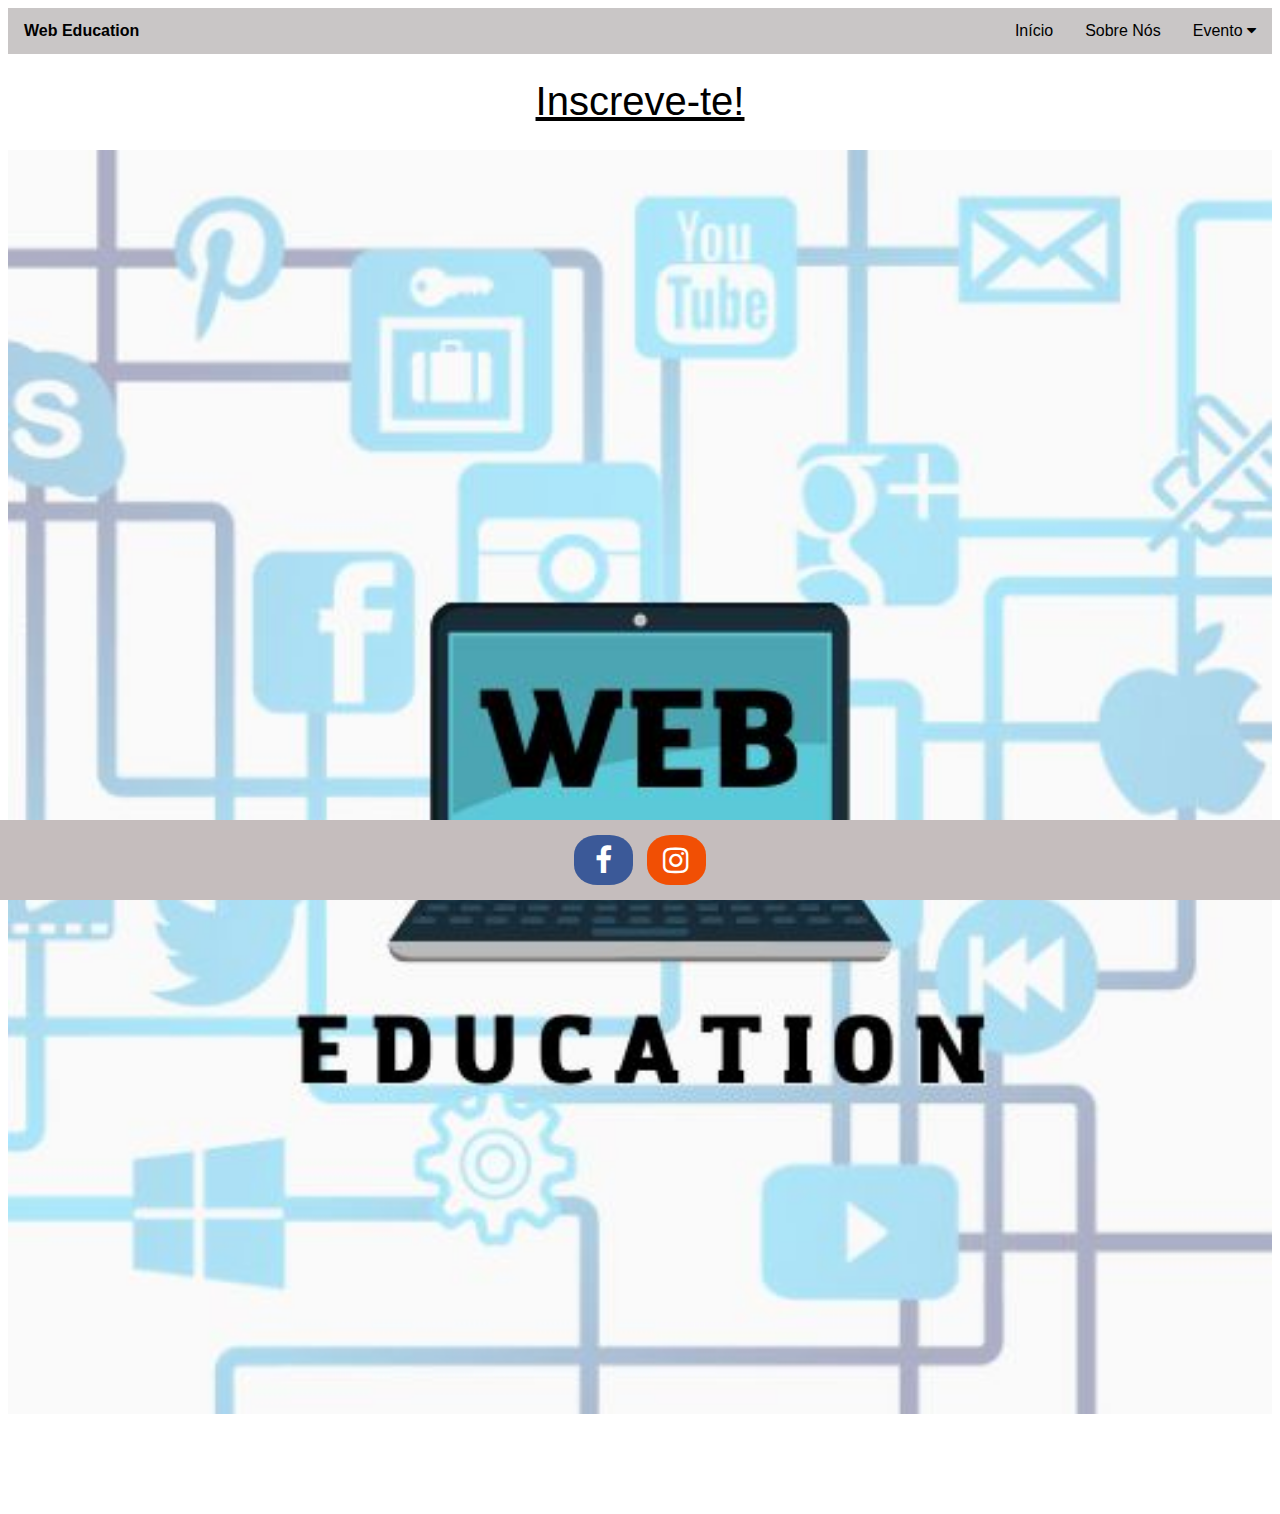
==== index.html @ d4f39f82 "Add files via upload" ====
<!DOCTYPE html>
<!--[if lt IE 7]>      <html class="no-js lt-ie9 lt-ie8 lt-ie7"> <![endif]-->
<!--[if IE 7]>         <html class="no-js lt-ie9 lt-ie8"> <![endif]-->
<!--[if IE 8]>         <html class="no-js lt-ie9"> <![endif]-->
<!--[if gt IE 8]>      <html class="no-js"> <!--<![endif]-->
<html>
    <head>
        <meta charset="utf-8">
        <meta http-equiv="X-UA-Compatible" content="IE=edge">
        <title></title>
        <meta name="description" content="">
        <meta name="viewport" content="width=device-width, initial-scale=1">
        <link rel="stylesheet" href="css/layout.css">
        <link rel="stylesheet" href="css/index.css">
        <link rel="stylesheet" href="https://cdnjs.cloudflare.com/ajax/libs/font-awesome/4.7.0/css/font-awesome.min.css">
    </head>
    <body>
        <!--[if lt IE 7]>
            <p class="browsehappy">You are using an <strong>outdated</strong> browser. Please <a href="#">upgrade your browser</a> to improve your experience.</p>
        <![endif]-->
        <!-- <h1 align="center" class="title">Web Education</h1> -->

        <div class="navbar">
            <a class="left">Web Education</a>
            <div class="dropdown">
                <button class="dropbtn">Evento
                  <i class="fa fa-caret-down"></i>
                </button>
                <div class="dropdown-content">
                  <a href="cartaz.html">Cartaz</a>
                  <a href="programacao.html">Programação</a>
                </div>
              </div>
            <a href="sobre.html">Sobre Nós</a>
            <a href="index.html">Início</a>


          </div>
          <div class="register">
            <a href="#">Inscreve-te!</a>
        </div>
        <div class="img">
            <img src="img/index.jpg" alt="Italian Trulli">
        </div>

        <script src="" async defer></script>

        <div class="footer">
            <a href="https://www.facebook.com/Web-Education-102666932445038" class="fa fa-facebook"></a>
            <a href="https://www.instagram.com/webeducation07/" class="fa fa-instagram"></a>
        </div>
        
    </body>
</html>
---- css/layout.css ----
/* Navbar container */

body {
  min-height: 400px;
  margin-bottom: 100px;
  clear: both;
}

.title {
  font-family: Arial;
  font-size: 45px;
}

.navbar {
    overflow: hidden;
    background-color: rgb(201, 198, 198);
    font-family: Arial;
    text-align: center;
  }
  
  /* Links inside the navbar */
  .navbar a {
    /* float: left; */
    /* display:inline-block; */
    float: right;
    font-size: 16px;
    color: black;
    text-align: center;
    padding: 14px 16px;
    text-decoration: none;
  }

  .navbar .left {
    float: left;
    font-size: 16px;
    font-weight: bolder;
  }
  
  /* The dropdown container */
  .dropdown {
    /* float: inline-end; */
    float: right;
    text-align: center;
    /* display:inline-block; */
  }
  
  /* Dropdown button */
  .dropdown .dropbtn {
    font-size: 16px;
    border: none;
    outline: none;
    color: black;
    padding: 14px 16px;
    background-color: inherit;
    font-family: inherit; /* Important for vertical align on mobile phones */
    margin: 0; /* Important for vertical align on mobile phones */
  }
  
  /* Add a red background color to navbar links on hover */
  .navbar a:hover, .dropdown:hover .dropbtn {
    background-color: gray;
  }
  
  /* Dropdown content (hidden by default) */
  .dropdown-content {
    display: none;
    position: absolute;
    background-color: #f9f9f9;
    min-width: 160px;
    box-shadow: 0px 8px 16px 0px rgba(0,0,0,0.2);
    z-index: 1;
  }
  
  /* Links inside the dropdown */
  .dropdown-content a {
    float: none;
    color: black;
    padding: 12px 16px;
    text-decoration: none;
    display: block;
    text-align: left;
  }
  
  /* Add a grey background color to dropdown links on hover */
  .dropdown-content a:hover {
    background-color: #ddd;
  }
  
  /* Show the dropdown menu on hover */
  .dropdown:hover .dropdown-content {
    display: block;
  }

.footer {
  position: fixed;
  left: 0;
  bottom: 0;
  width: 100%;
  background-color: rgb(197, 189, 189);
  color: white;
  text-align: center;
}

.footer {
  overflow: hidden;
  display: inline-block;
  font-family: Arial;
  text-align: center;
}

.footer .fa {
    padding: 10px;
    font-size: 30px;
    border-radius: 40%;
    text-decoration: none;
    margin: 15px 5px;
    width: 3%;
    display: inline-block;
  }
  
  .fa:hover {
      opacity: 0.7;
  }
  
  .fa-facebook {
    background: #3B5998;
    color: white;
  }

  .fa-instagram {
    background: #f14f04;
    color: white;
  }
---- css/index.css ----
.img {
    display: flex;
    justify-content: center;
    align-items: center;
    overflow: hidden
}

.img img {
    flex-shrink: 0;
    min-width: 100%;
    min-height: 100%
}

.register {
    text-align: center;
    margin: 2%;
}

.register a {
    font-size: 40px;
    font-family: Arial;
    color: black;
}
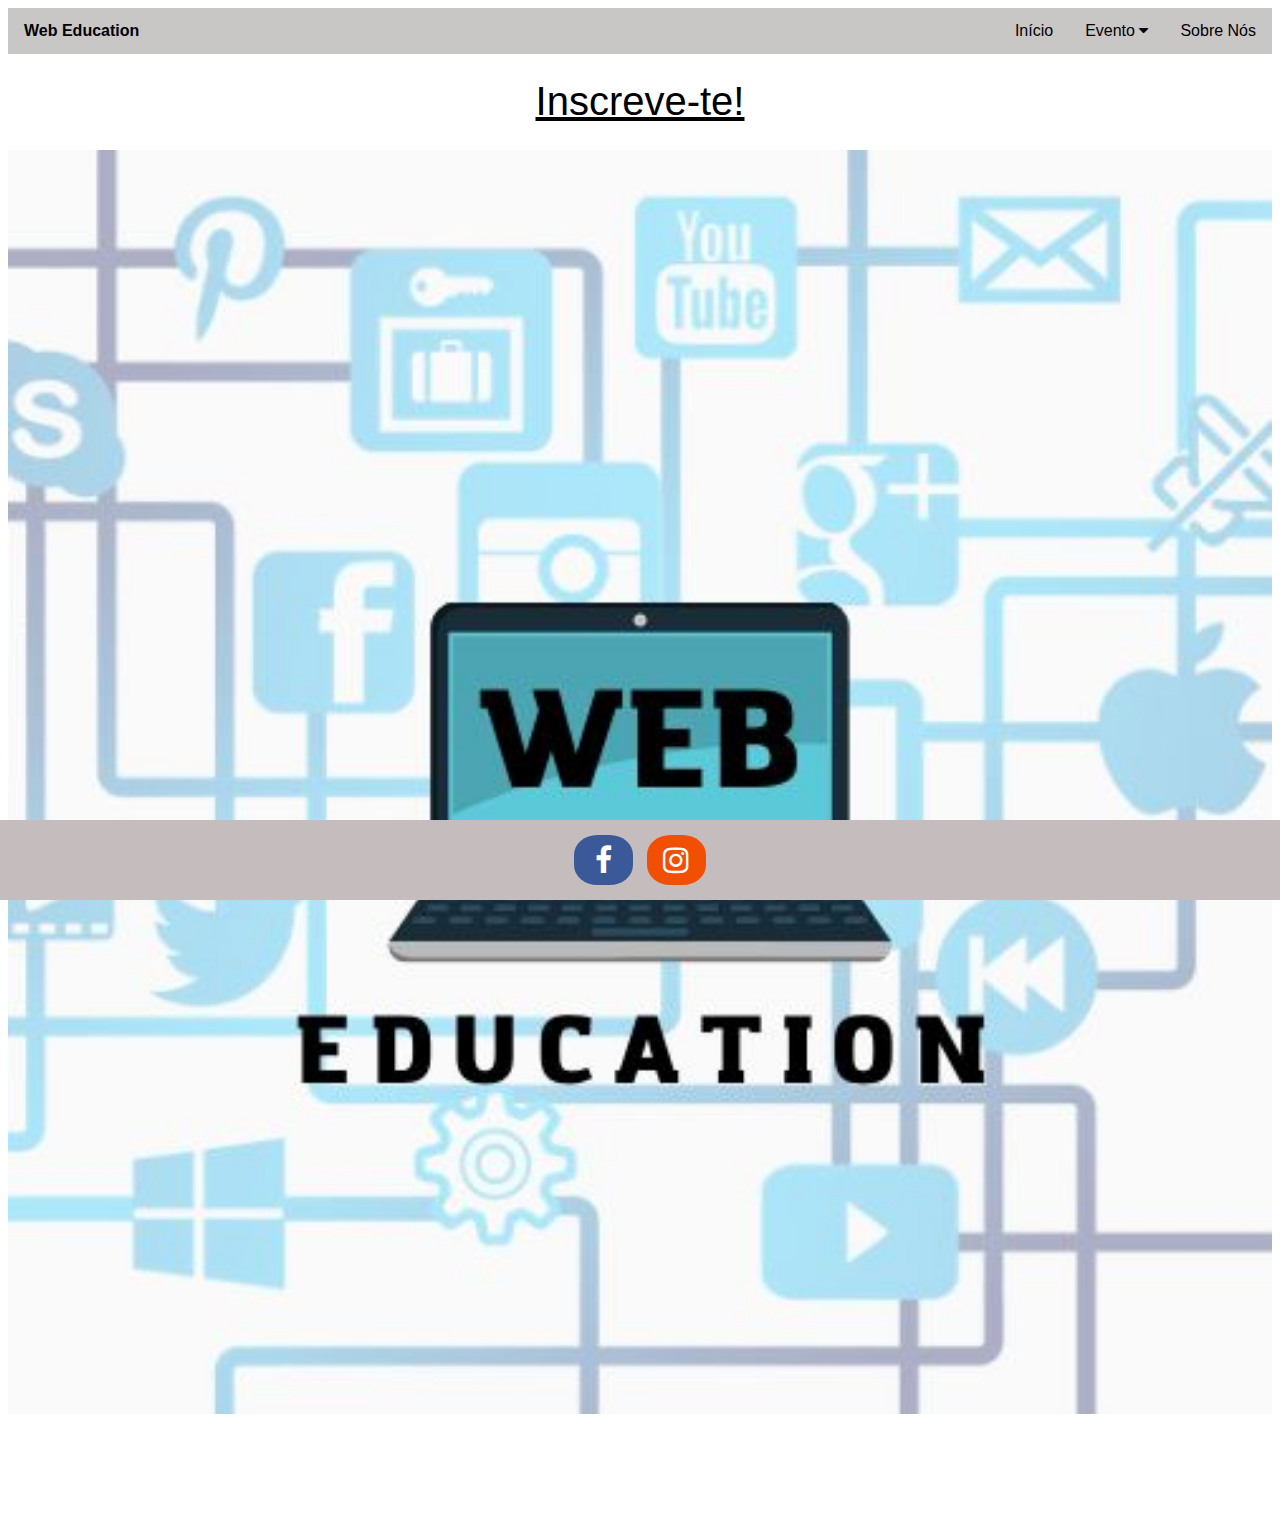
==== commit 37f2e52e: "UPDATE" ====
--- a/index.html
+++ b/index.html
@@ -22,16 +22,17 @@
 
         <div class="navbar">
             <a class="left">Web Education</a>
+
+            <a href="sobre.html">Sobre Nós</a>
             <div class="dropdown">
-                <button class="dropbtn">Evento
-                  <i class="fa fa-caret-down"></i>
-                </button>
-                <div class="dropdown-content">
-                  <a href="cartaz.html">Cartaz</a>
-                  <a href="programacao.html">Programação</a>
-                </div>
+              <button class="dropbtn">Evento
+                <i class="fa fa-caret-down"></i>
+              </button>
+              <div class="dropdown-content">
+                <a href="cartaz.html">Cartaz</a>
+                <a href="programacao.html">Programação</a>
               </div>
-            <a href="sobre.html">Sobre Nós</a>
+            </div>
             <a href="index.html">Início</a>
 
 
